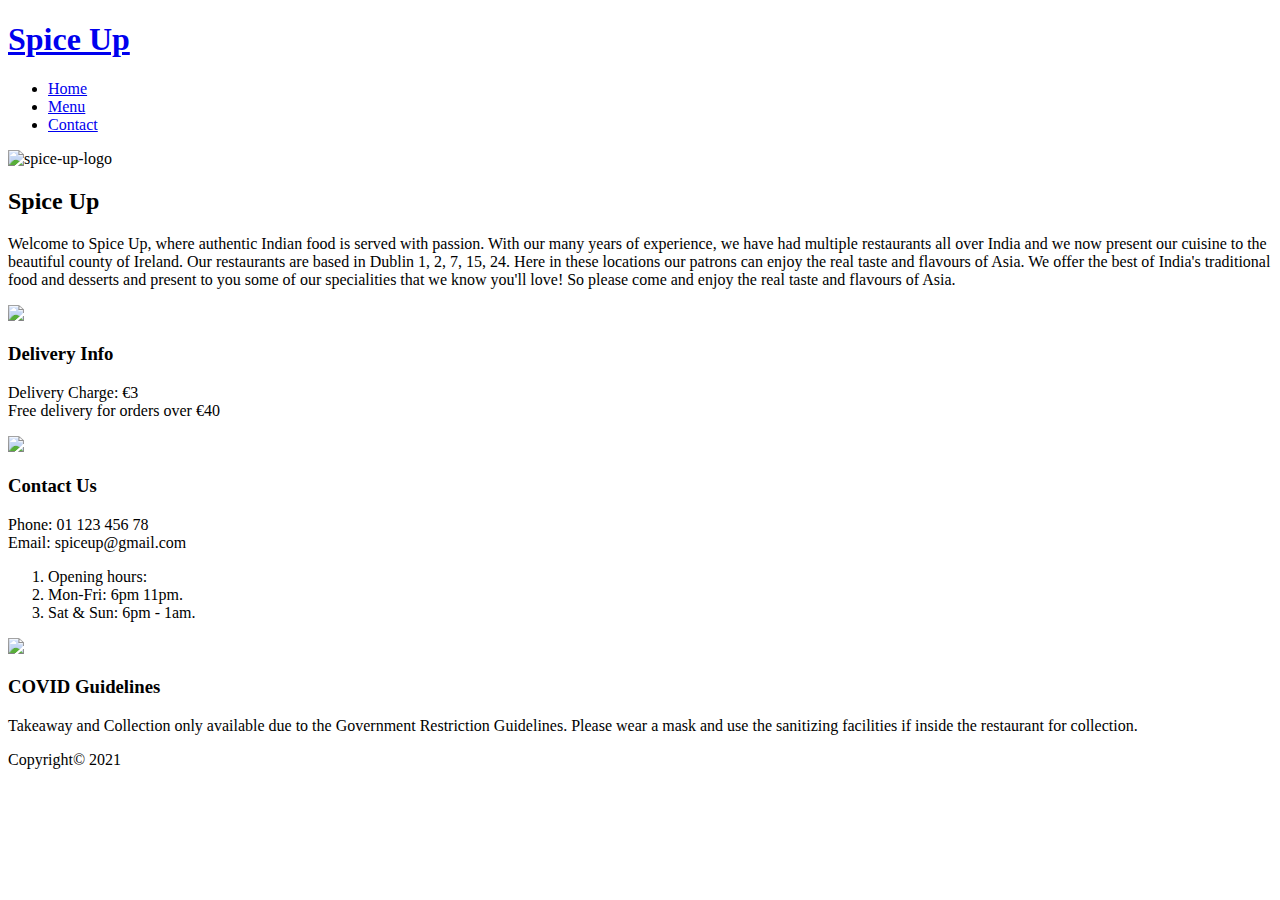
==== index.html @ 87c4ede1 "Add files via upload" ====
<!DOCTYPE html>
<html lang="en">
<head>
    <meta charset="UTF-8">
    <meta http-equiv="X-UA-Compatible" content="IE=edge">
    <meta name="viewport" content="width=device-width, initial-scale=1.0">
    <title>Spice Up</title>
    <link rel="stylesheet" href="style/style.css" type="text/css">
</head>
<body>
    <header>
        <div id="home-icon">
            <a href="index.html">
                <h1 id="logo">Spice Up</h1>
            </a>
        </div>
        <nav id="navbar">
            <ul id="menu">
                <li><a href="index.html">Home</a></li>
                <li><a href="menu.html">Menu</a></li>
                <li><a href="contact.html">Contact</a></li>
            </ul>
        </nav>
    </header>
    <div class="card" id="banner">
        <img id="head-image" src="https://i.imgur.com/OBP9FhX.png" alt="spice-up-logo">
        <h2>Spice Up</h2>
    </div>
    <div class="card">
        <p> Welcome to Spice Up, where authentic Indian food is served with passion. 
            With our many years of experience, we have had multiple restaurants all over India and we now present our cuisine to the beautiful county of Ireland. 
            Our restaurants are based in Dublin 1, 2, 7, 15, 24. 
            Here in these locations our patrons can enjoy the real taste and flavours of Asia. 
            We offer the best of India's traditional food and desserts and present to you some of our specialities that we know you'll love! 
            So please come and enjoy the real taste and flavours of Asia. </p>
    </div>
    <div class="row">
        <div class="column">
            <img src="https://i.imgur.com/rOUcWCk.png">
            <h3>Delivery Info</h3>
            <p>Delivery Charge: €3 <br> Free delivery for orders over €40<p>
        </div>
        <div class="column">
            <img src="https://i.imgur.com/KkrBoJo.png">
            <h3>Contact Us</h3>
            <p>Phone: 01 123 456 78 <br> Email: spiceup@gmail.com <br> <ol> <li>Opening hours: <li> Mon-Fri: 6pm 11pm. </li/> <li> Sat & Sun: 6pm - 1am. </li> </ol> <p/>
        </div>
        <div class="column">
            <img src="https://i.imgur.com/lIO0PKB.png">
            <h3>COVID Guidelines</h3>
            <p> Takeaway and Collection only available due to the Government Restriction Guidelines. Please wear a mask and use the sanitizing facilities if inside the restaurant for collection. </p>
        </div>
    </div>
    <footer>
        <p>Copyright&copy; 2021</p>
    </footer>
</body>
</html>
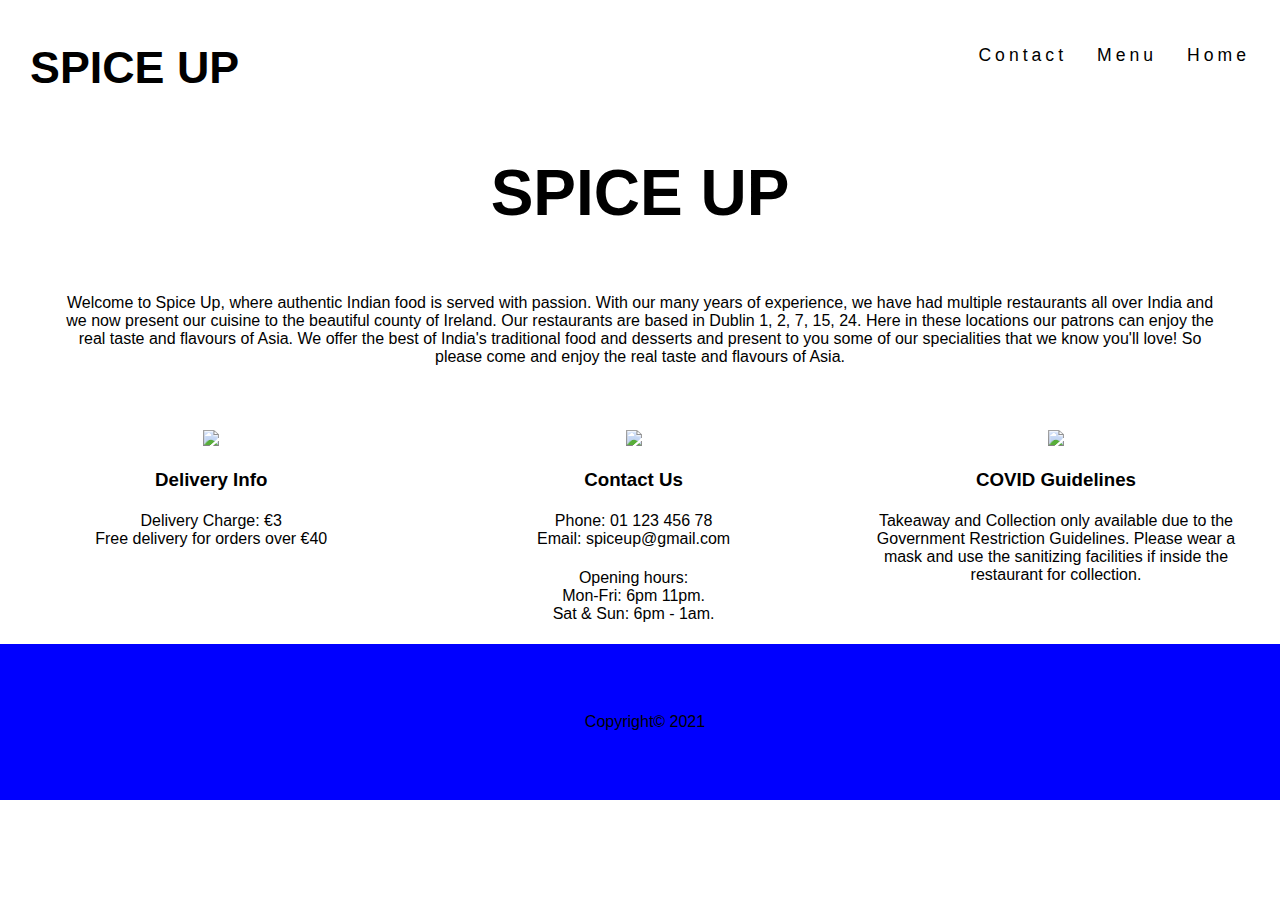
==== commit ae194896: "HACKATHON1" ====
--- a/index.html
+++ b/index.html
@@ -1,6 +1,6 @@
 <!DOCTYPE html>
 <html lang="en">
-<head>
+<head> 
     <meta charset="UTF-8">
     <meta http-equiv="X-UA-Compatible" content="IE=edge">
     <meta name="viewport" content="width=device-width, initial-scale=1.0">
--- a/style/style.css
+++ b/style/style.css
@@ -0,0 +1,96 @@
+body{
+    font-family:Verdana, Geneva, Tahoma, sans-serif;
+    margin: 0 auto;
+    min-width: auto;
+} 
+header{
+    display: inline-block;
+    width: 100%;
+    position:fixed;
+    top: 0;
+    background-color: white;
+}
+#home-icon{
+    display: inline-block;
+}
+#navbar{
+    display: block;
+    overflow: hidden;
+    float: right;
+}
+#logo{
+    float: left;
+    font-size: 280%;
+    margin-left: 30px;
+    text-decoration: none;
+    color: black;
+}
+#logo:hover{
+    color: grey;
+}
+#menu{
+    font-size: 110%;
+    letter-spacing: 4px;
+}
+#logo, #menu{
+    line-height: 75px;
+}
+#menu li {
+    float: right;
+    list-style-type: none;
+    margin-right: 30px;
+}
+#menu a {
+    text-decoration: none;
+    color: inherit;
+}
+#menu a:hover{
+    border-bottom: 1px solid #3A3A3A;
+}
+#banner{
+    margin-top: 85px;
+}
+#head-image{
+    max-width: 100vw;
+    min-width: 100vw;
+    height: 80%;
+    display: block;
+    margin-left: auto;
+    margin-right: auto;
+}
+h1, h2{
+    text-transform: uppercase;
+}
+h2, p{
+    text-align: center;
+}
+h2{
+    font-size: 4rem;
+}
+p{
+    margin: 5%;
+}
+.column{
+    float: left;
+    width: 33%;
+    text-align: center;
+    min-width: 320px;
+}
+.column img{
+    width: 80%;
+}
+.column ol{
+    list-style-type: none;
+    padding: 0;
+}
+footer{
+    clear:both;
+    bottom: 0;
+    width: 100%;
+    text-align: center;
+    background-color: blue;
+    padding: 5px;
+}
+#menu-img { 
+    box-align: center;
+}